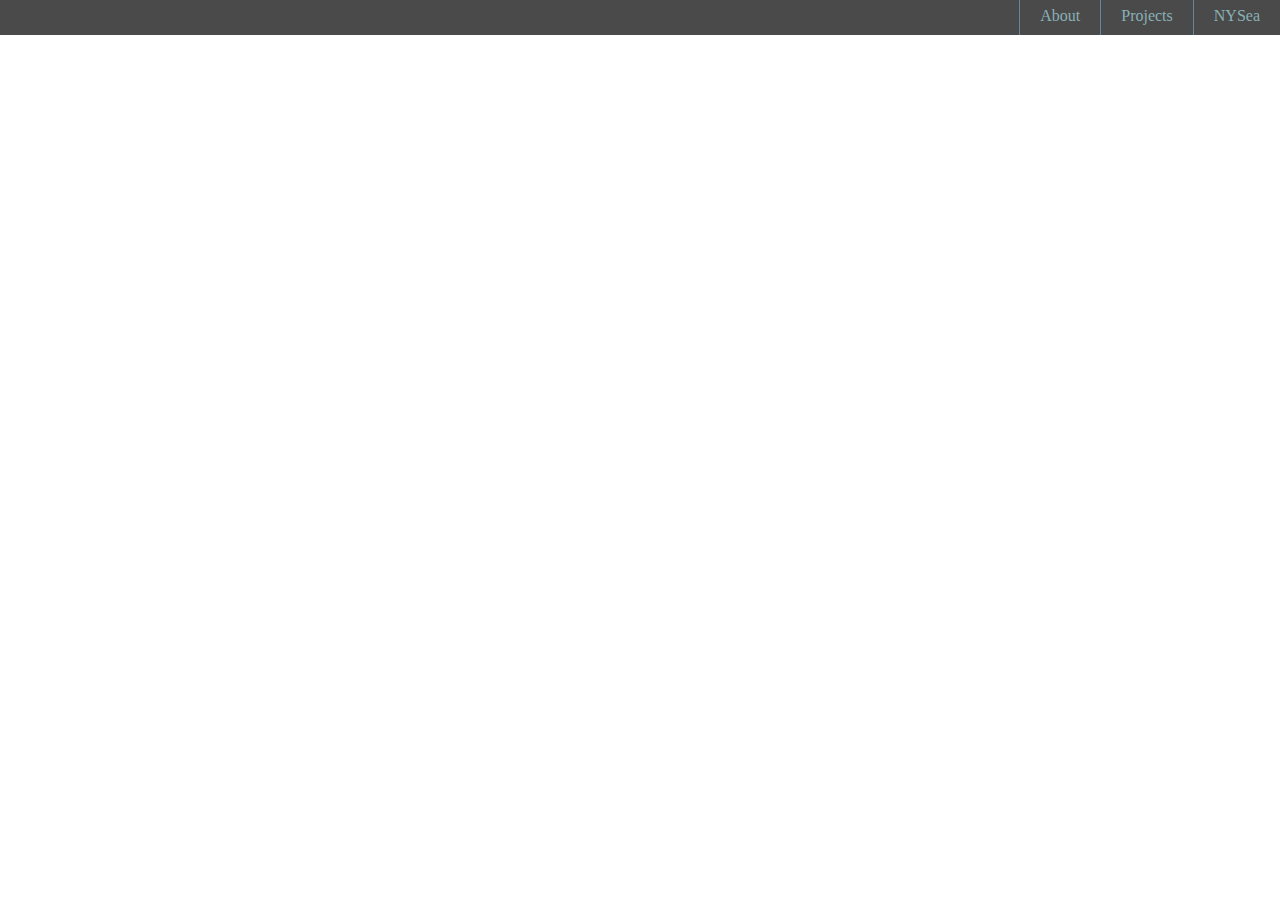
==== nysea.html @ f20ac6bc "Basic header and page structure" ====
<!DOCTYPE html>
<html>
<head>
	<title>NYSea</title>
	<link rel="stylesheet" type="text/css" href="stylesheets/NYSea.css">
</head>
<body>
   <ul id="nav">
      <li><a href="./NYSea.html">NYSea</a></li>
      <li><a href="./projects.html">Projects</a></li>
	    <li><a href="./index.html">About</a></li>
   </ul>
	<header>
		<h1>NYSea Home</h1>
		<p>Aquarium stuff goes here</p>
	</header>
	<!--<img id="FTS" src="FTS1.jpg">-->
</body>
</html>
---- stylesheets/NYSea.css ----
body{
	background-image: url("FTS1.jpg");
	background-size: 100%; 
	margin:0;
	padding:0;
}

header {
	color: #ffffff;
	text-align:center;
	color:white;
	font-family:helvetica;
	font-size:150%;
}

h1{
	font-weight: 300;
}
	
	h1 strong{
		font-weight: 500;
	}


/* Start navigation bar styling. */
#nav {
  width: 100%;
  float: left;
  padding: 0;
  margin-top: -35px;
  list-style: none;
  background-color: #4A4A4A;
 
}
#nav li {
  float: right; 
}
#nav li a {
  display: block;
  padding: 10px 20px;
  text-decoration: none;

  color: #89B0B6; 
  border-left: 1px solid #65859B; 
}
#nav li a:hover {
  color: #ffffff;
  background-color: #9B9B9B; 
}
/* End navigation bar styling. */
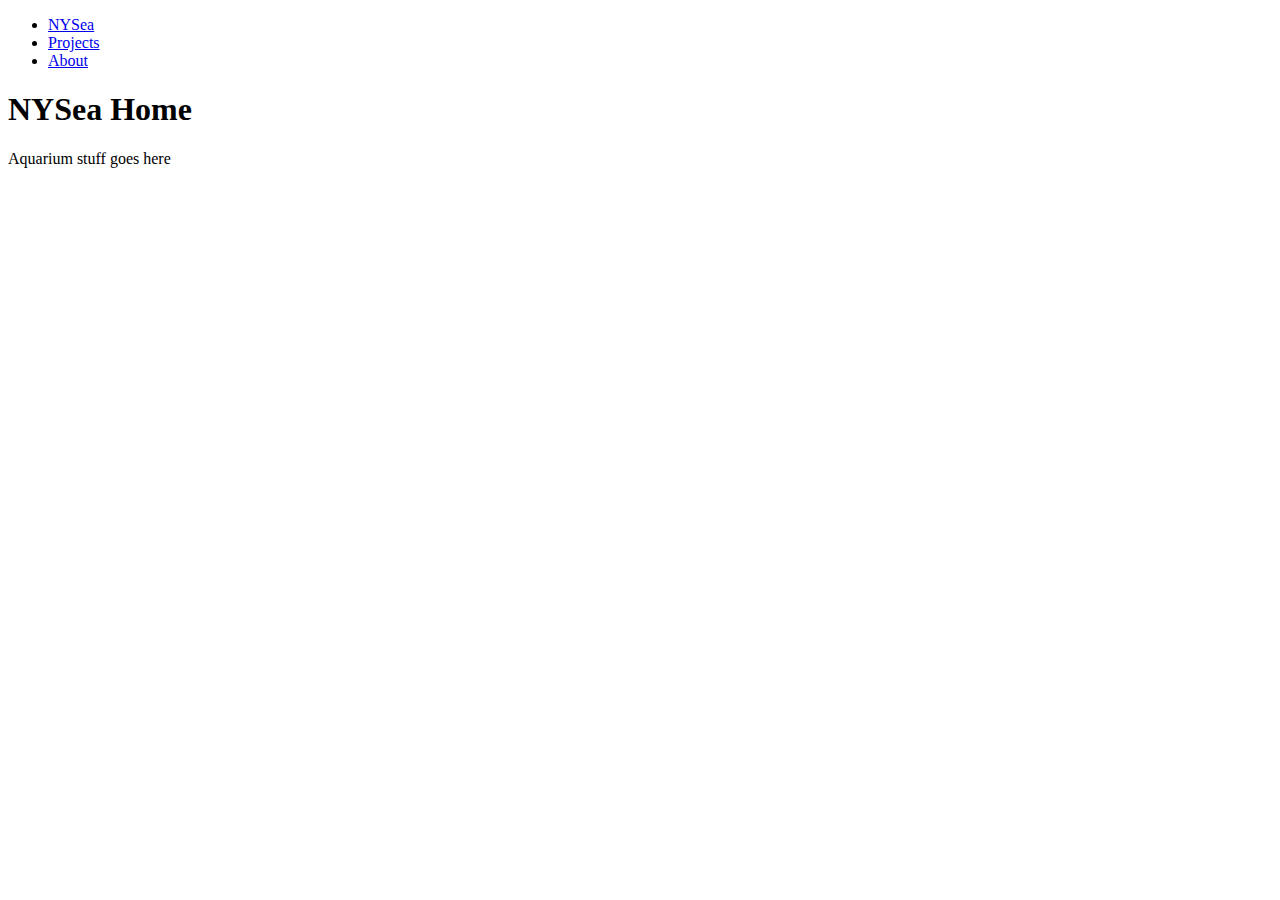
==== commit b2ebe8ff: "Fixed uppercase issue" ====
--- a/nysea.html
+++ b/nysea.html
@@ -2,7 +2,7 @@
 <html>
 <head>
 	<title>NYSea</title>
-	<link rel="stylesheet" type="text/css" href="stylesheets/NYSea.css">
+	<link rel="stylesheet" type="text/css" href="stylesheets/nysea.css">
 </head>
 <body>
    <ul id="nav">
